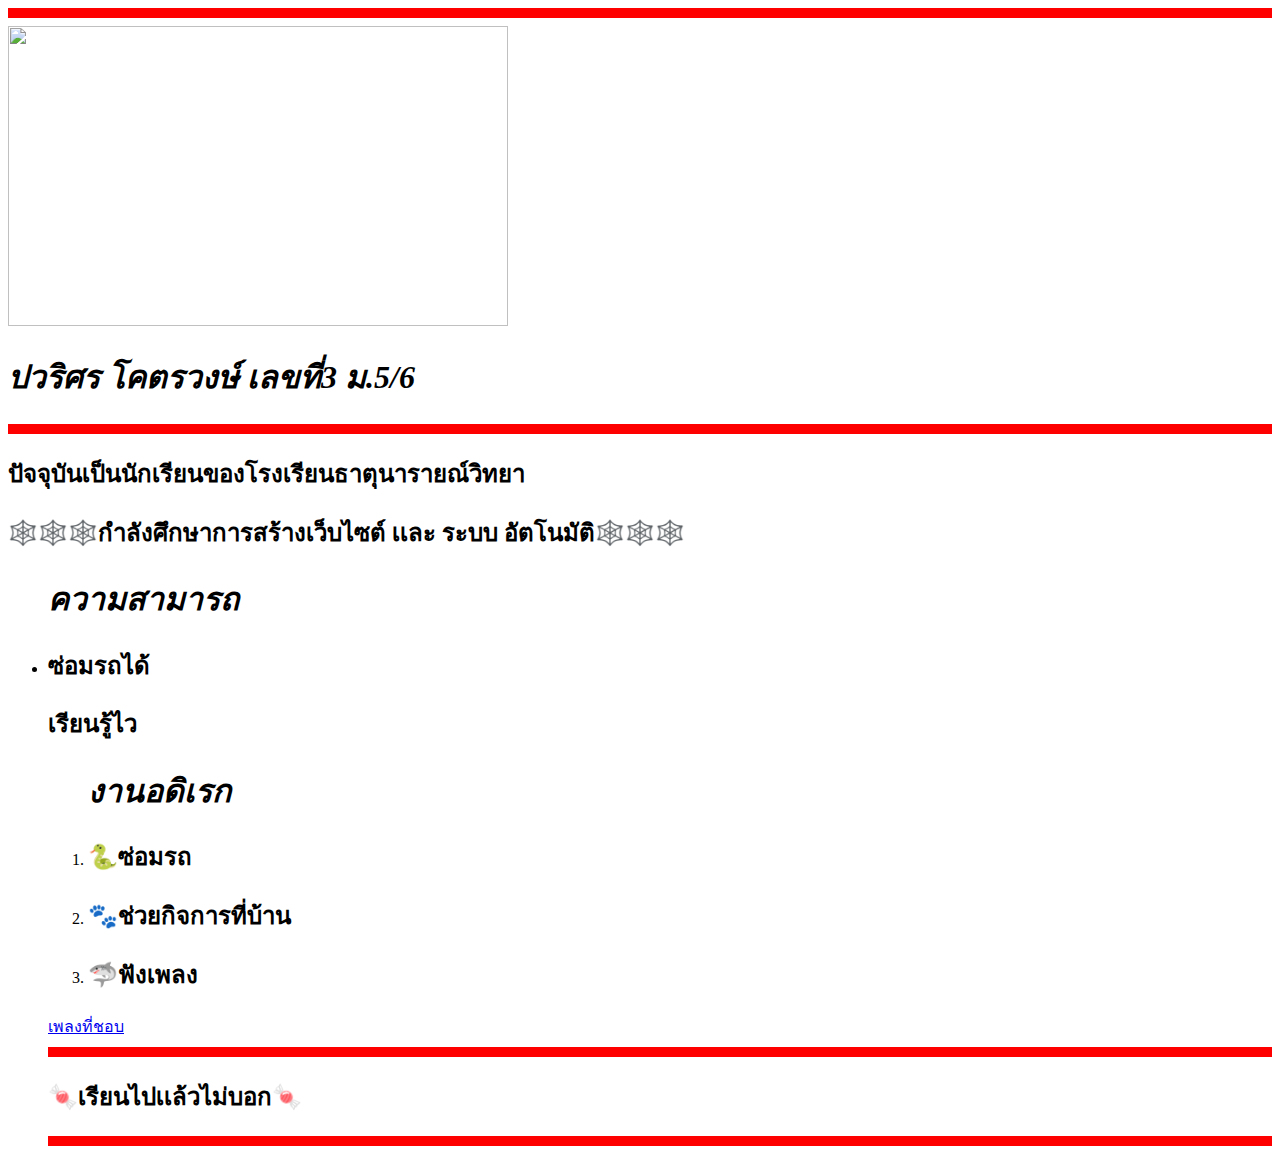
==== work2.html @ 4fa2aa01 "งาน2" ====
<!DOCTYPE html>
<html lang="en">
<head>
    <meta charset="UTF-8">
    <meta name="viewport" content="width=device-width, initial-scale=1.0">
    <title>Hello world html</title>
</head>

<body>
    <hr size="10" color="red">
    <img src="img/Bleach.jpeg" width="500" height="300">
    <h1><b><i>ปวริศร โคตรวงษ์ เลขที่3 ม.5/6</i></b></h1>
    <hr size="10" color="red">
    <h2>ปัจจุบันเป็นนักเรียนของโรงเรียนธาตุนารายณ์วิทยา</h2>
    <h2>🕸️🕸️🕸️กำลังศึกษาการสร้างเว็บไซต์ เเละ ระบบ อัตโนมัติ🕸️🕸️🕸️</h2>
    <ul><h1><i><b>ความสามารถ</b></i></h1>
    <li><h2>ซ่อมรถได้</h2></li>
    <h2>เรียนรู้ไว</h2><ul></ul>
    <ol><h1><i><b>งานอดิเรก</b></i></h1>
    <li><h2>🐍ซ่อมรถ</h2></li>
    <li><h2>🐾ช่วยกิจการที่บ้าน</h2></li>
    <li><H2>🦈ฟังเพลง</H2></li></ol>
    <a href="https://youtu.be/ApXoWvfEYVU">เพลงที่ชอบ</a>
    <hr size="10" color="red">  
    <h2>🍬เรียนไปเเล้วไม่บอก🍬</h2> 
    <hr size="10" color="red">  


    
</body>
</html>
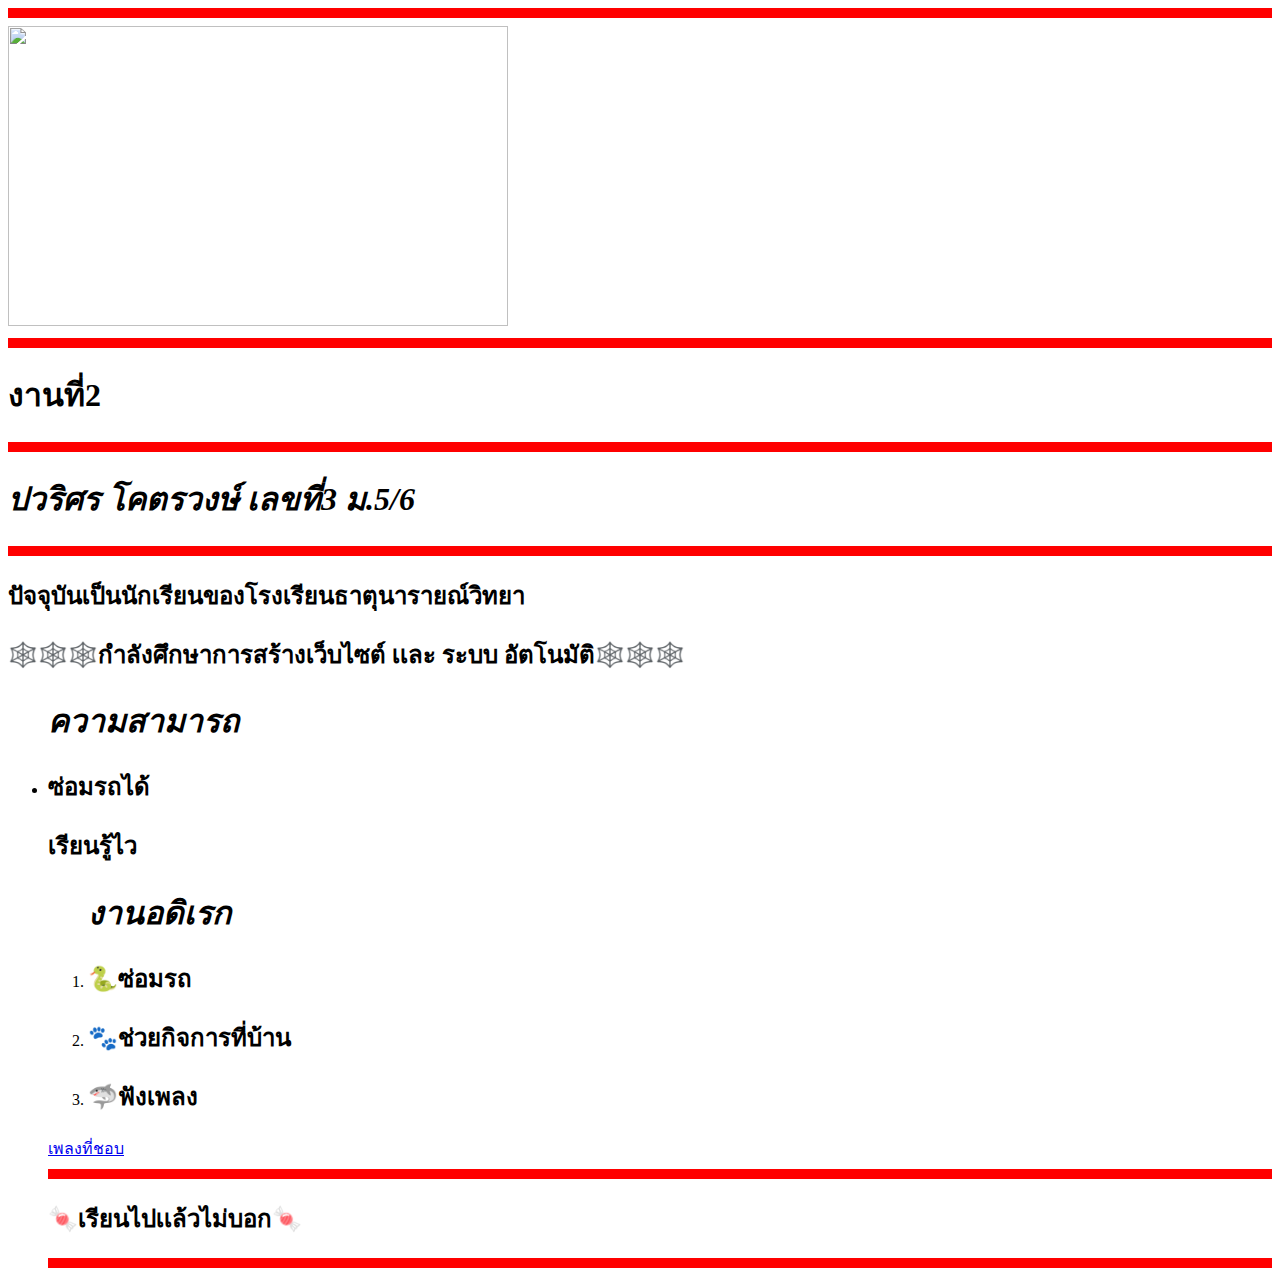
==== commit 924f3985: "work2" ====
--- a/work2.html
+++ b/work2.html
@@ -8,7 +8,10 @@
 
 <body>
     <hr size="10" color="red">
-    <img src="img/Bleach.jpeg" width="500" height="300">
+    <img src="img/download.jfif" width="500" height="300">
+    <hr size="10" color="red">
+    <font colur="black"><h1>งานที่2</h1></font>
+    <hr size="10" color="red">
     <h1><b><i>ปวริศร โคตรวงษ์ เลขที่3 ม.5/6</i></b></h1>
     <hr size="10" color="red">
     <h2>ปัจจุบันเป็นนักเรียนของโรงเรียนธาตุนารายณ์วิทยา</h2>
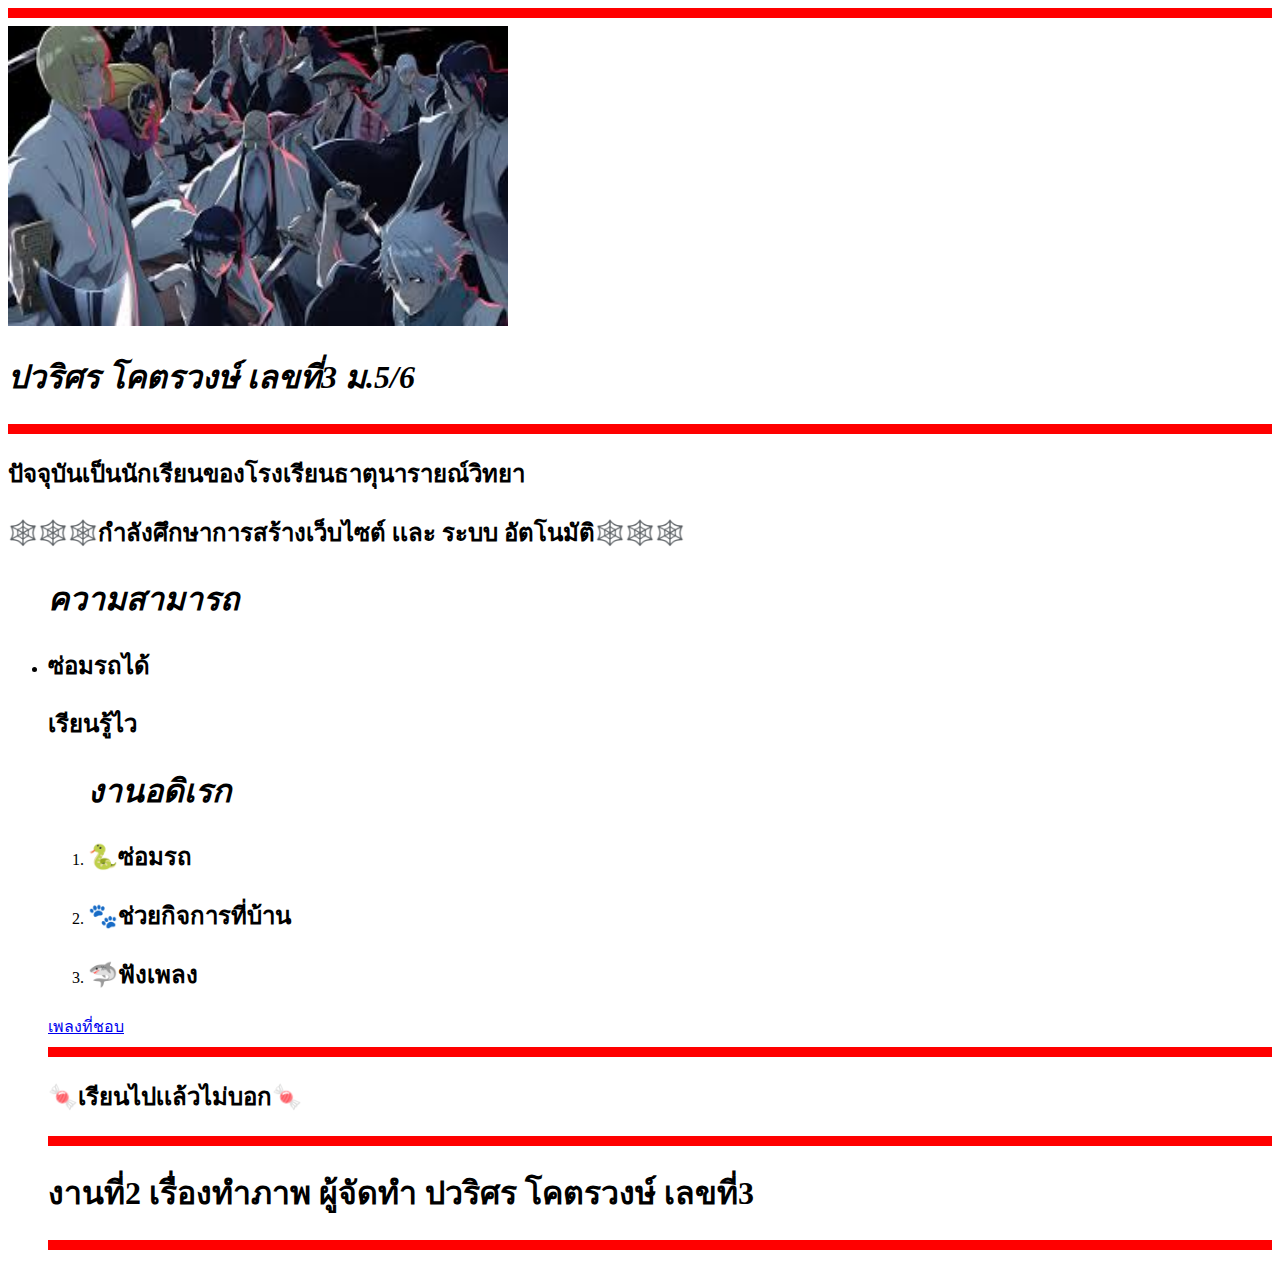
==== commit 13711ec4: "work2" ====
--- a/work2.html
+++ b/work2.html
@@ -9,9 +9,6 @@
 <body>
     <hr size="10" color="red">
     <img src="img/download.jfif" width="500" height="300">
-    <hr size="10" color="red">
-    <font colur="black"><h1>งานที่2</h1></font>
-    <hr size="10" color="red">
     <h1><b><i>ปวริศร โคตรวงษ์ เลขที่3 ม.5/6</i></b></h1>
     <hr size="10" color="red">
     <h2>ปัจจุบันเป็นนักเรียนของโรงเรียนธาตุนารายณ์วิทยา</h2>
@@ -27,7 +24,8 @@
     <hr size="10" color="red">  
     <h2>🍬เรียนไปเเล้วไม่บอก🍬</h2> 
     <hr size="10" color="red">  
-
+    <font colur="black"><h1>งานที่2 เรื่องทำภาพ ผู้จัดทำ ปวริศร โคตรวงษ์ เลขที่3</h1></font>
+    <hr size="10" color="red">
 
     
 </body>
